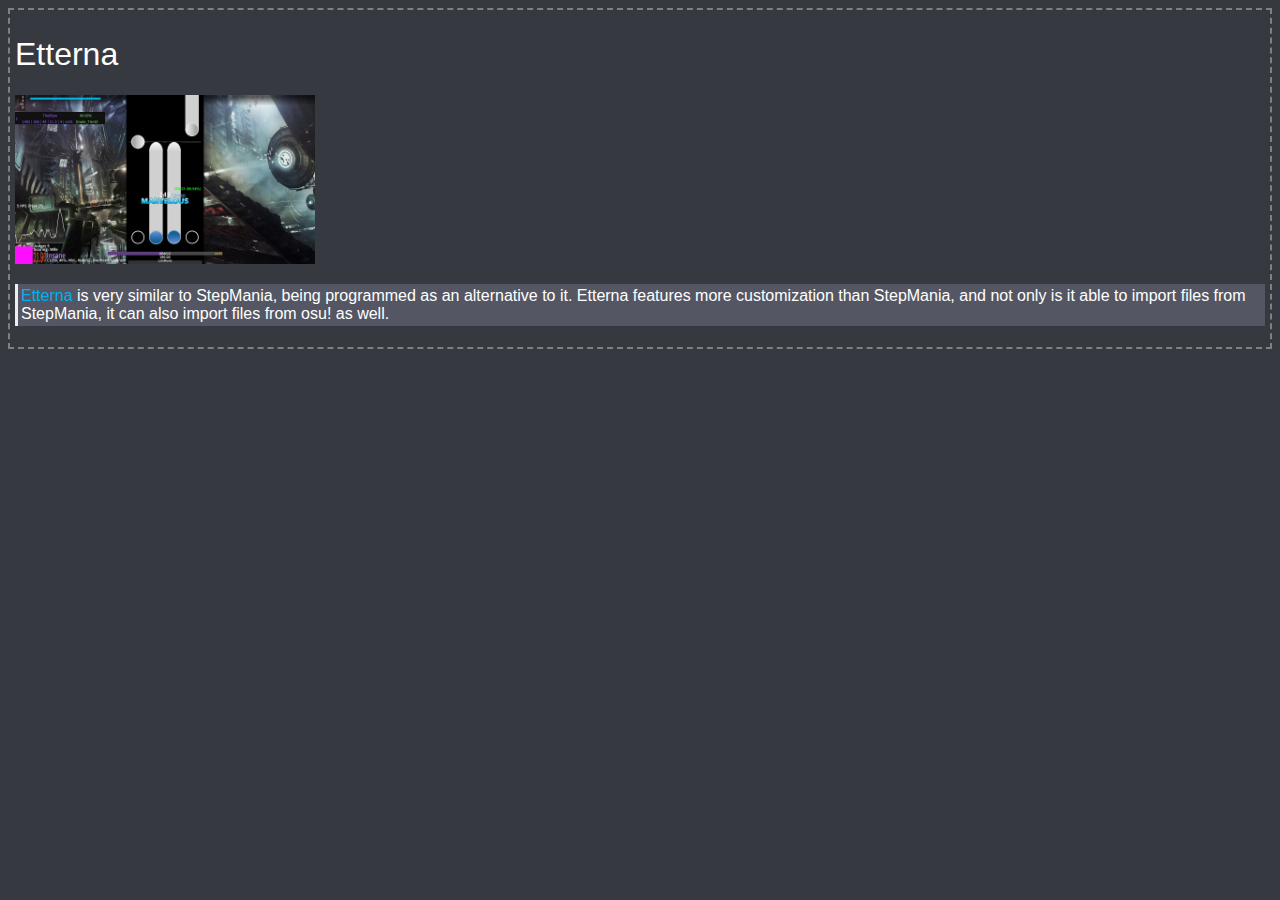
==== etterna.html @ 9778f93d "Add files via upload" ====
<!DOCTYPE HTML>
<html lang="en">
	<head>
		<title>Etterna</title>
		<link href="style.css" rel="stylesheet">
	</head>
	<body>
		<h1>Etterna</h1>
		<img src="subject_files/etterna.jpg" width="300">
		<p class="bordered"><a href="https://etternaonline.com/">Etterna</a> is very similar to StepMania, being programmed as an alternative to it. Etterna features more customization than StepMania, and not only is it able to import files from StepMania, it can also import files from osu! as well.</p>
	</body>
</html>
---- style.css ----
body {
	background-color: rgb(54,57,63);
	color: white;
	border-style: dashed;
	border-width: 2px;
	border-color: gray;
	padding: 5px;
}

h1 {
	font: 2em "heading", sans-serif;
}

h2 {
	font: 1.5em "subheading", sans-serif;
}

ul {
	font: 0.9em "normal", sans-serif;
}

ol {
	font: 1.2em "subsubheading?", sans-serif;
}

p {
	font: 1em "body", sans-serif;
}

div {
	display: flex;
}

.bordered {
	font: 1em "body", sans-serif;
	border-style: none none none solid;
	border-color: #eeeeee;
	background-color: #545763;
	padding: 3px;
}

.centered {
	text-align: center;
}

a {
	text-decoration: none;
	color: rgb(0,176,242);
	padding: 0px;
}

.small-text {
	font: 0.5em "smol", sans-serif;
}

.text-box {
	font: 0.8em "mono", monospace;
	background: black;
	width: 500px;
	display: block;
}
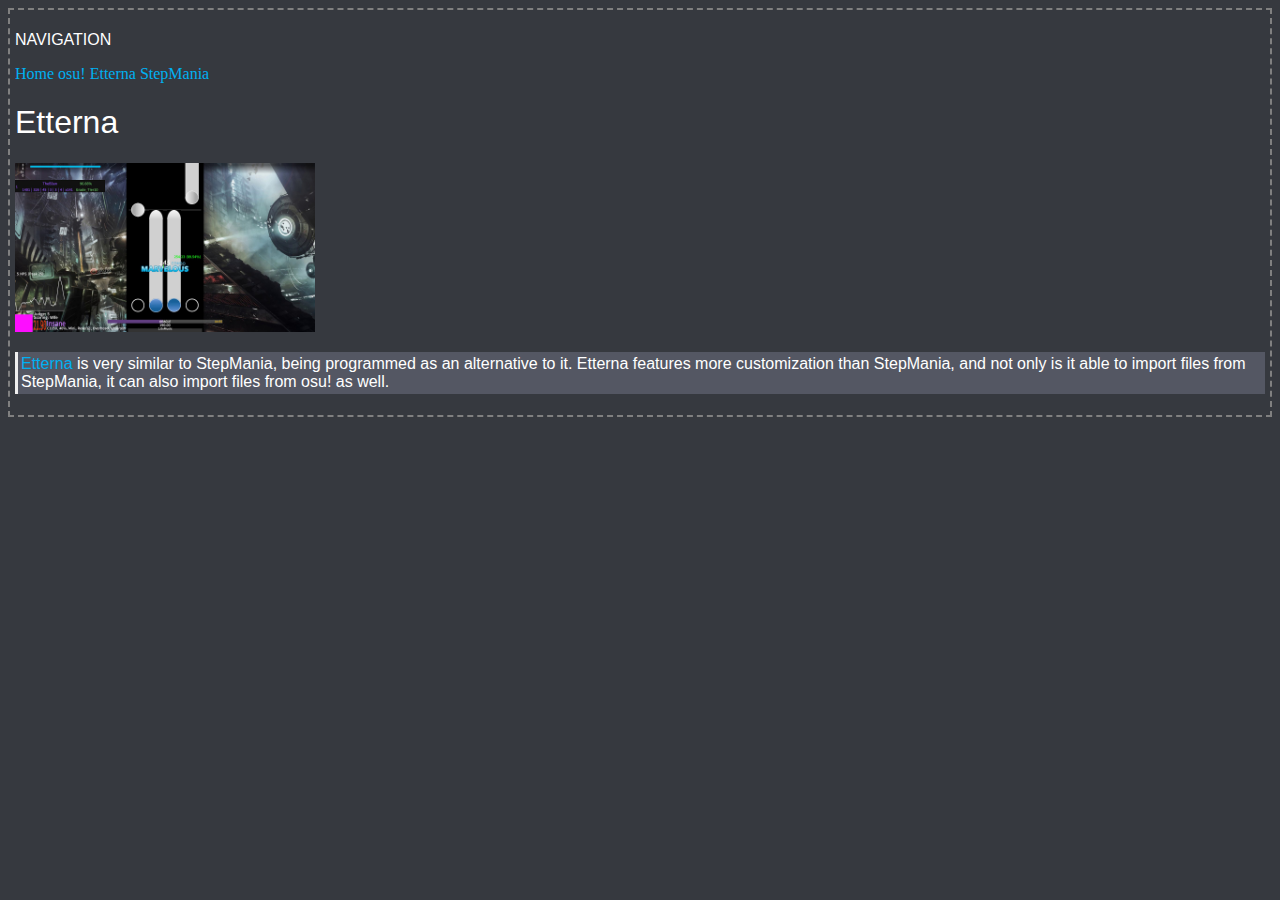
==== commit 4d1783b3: "added nav bar" ====
--- a/etterna.html
+++ b/etterna.html
@@ -5,6 +5,13 @@
 		<link href="style.css" rel="stylesheet">
 	</head>
 	<body>
+		<nav>
+			<p class="navbar">NAVIGATION</p>
+			<a class="navbar" href="site.html">Home</a>
+			<a class="navbar" href="osu.html">osu!</a>
+			<a class="navbar" href="etterna.html">Etterna</a>
+			<a class="navbar" href="stepmania.html">StepMania</a>
+		</nav>
 		<h1>Etterna</h1>
 		<img src="subject_files/etterna.jpg" width="300">
 		<p class="bordered"><a href="https://etternaonline.com/">Etterna</a> is very similar to StepMania, being programmed as an alternative to it. Etterna features more customization than StepMania, and not only is it able to import files from StepMania, it can also import files from osu! as well.</p>
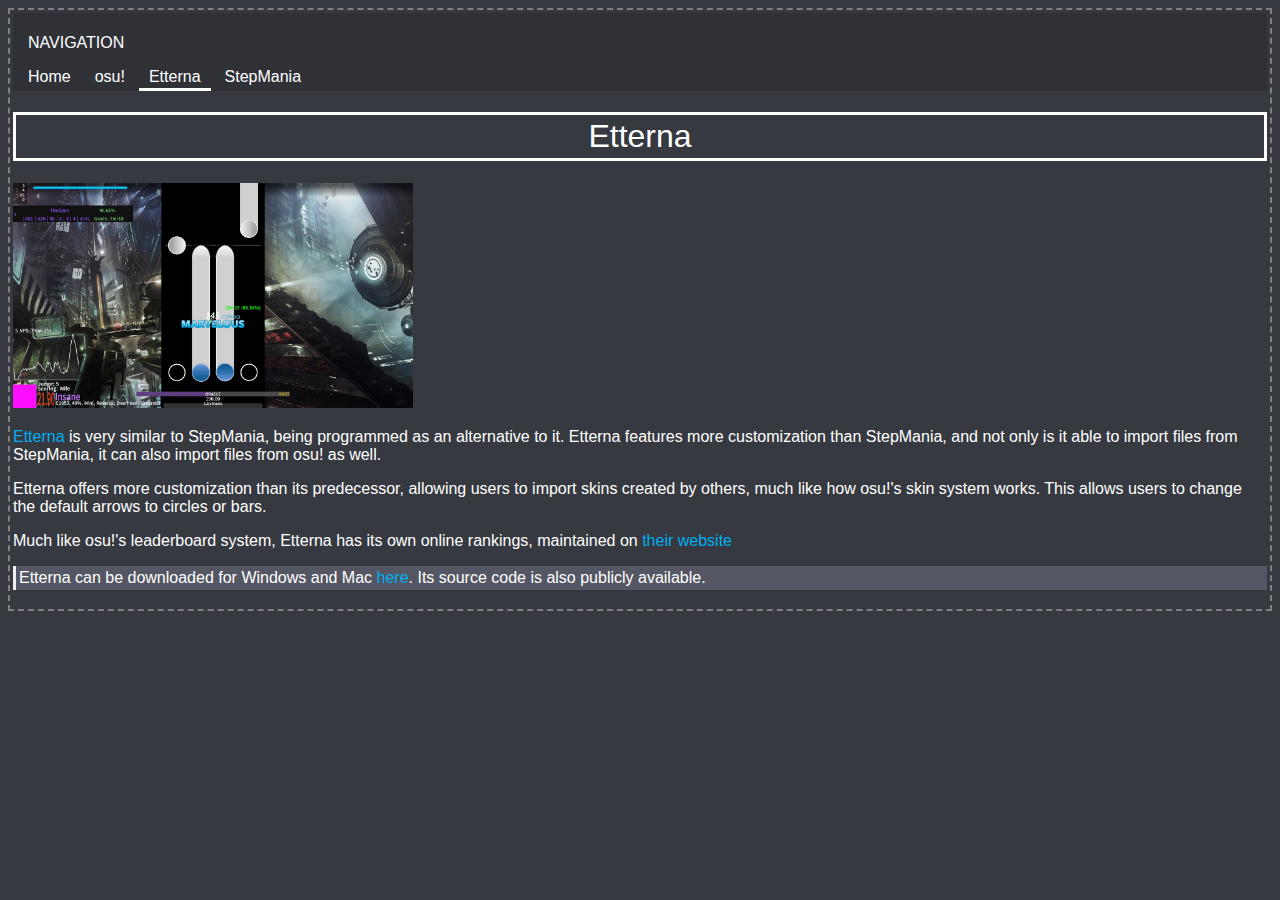
==== commit 3085090e: "final edits" ====
--- a/etterna.html
+++ b/etterna.html
@@ -9,12 +9,14 @@
 			<p class="navbar">NAVIGATION</p>
 			<a class="navbar" href="site.html">Home</a>
 			<a class="navbar" href="osu.html">osu!</a>
-			<a class="navbar" href="etterna.html">Etterna</a>
+			<a class="navselected" href="etterna.html">Etterna</a>
 			<a class="navbar" href="stepmania.html">StepMania</a>
 		</nav>
-		<h1>Etterna</h1>
-		<img src="subject_files/etterna.jpg" width="300">
-		<p class="bordered"><a href="https://etternaonline.com/">Etterna</a> is very similar to StepMania, being programmed as an alternative to it. Etterna features more customization than StepMania, and not only is it able to import files from StepMania, it can also import files from osu! as well.</p>
+		<h1 class="centered">Etterna</h1>
+		<img src="subject_files/etterna.jpg" width="400">
+		<p><a href="https://etternaonline.com/">Etterna</a> is very similar to StepMania, being programmed as an alternative to it. Etterna features more customization than StepMania, and not only is it able to import files from StepMania, it can also import files from osu! as well.</p>
+		<p>Etterna offers more customization than its predecessor, allowing users to import skins created by others, much like how osu!'s skin system works. This allows users to change the default arrows to circles or bars.</p>
+		<p>Much like osu!'s leaderboard system, Etterna has its own online rankings, maintained on <a href="https://etternaonline.com/leaderboard">their website</a></p>
+		<p class="bordered">Etterna can be downloaded for Windows and Mac <a href="https://github.com/etternagame/etterna/releases/">here</a>. Its source code is also publicly available.</p>
 	</body>
 </html>
-
--- a/style.css
+++ b/style.css
@@ -4,11 +4,13 @@
 	border-style: dashed;
 	border-width: 2px;
 	border-color: gray;
-	padding: 5px;
+	padding: 3px;
 }
 
 h1 {
 	font: 2em "heading", sans-serif;
+	padding: 3px;
+	border-style: solid;
 }
 
 h2 {
@@ -50,7 +52,7 @@
 }
 
 .small-text {
-	font: 0.5em "smol", sans-serif;
+	font: 0.5em "small", sans-serif;
 }
 
 .text-box {
@@ -59,3 +61,25 @@
 	width: 500px;
 	display: block;
 }
+
+.navbar {
+	color: white;
+	font: 1em "normal", sans-serif;
+	padding-left: 10px;
+	padding-right: 10px;
+}
+
+nav {
+	background-color: rgb(47, 49, 54);
+	padding: 5px;
+}
+
+.navselected {
+	padding-left: 10px;
+	padding-right: 10px;
+	padding-bottom: 3px;
+	border-style: none none solid none;
+	border-color: white;
+	color: white;
+	font: 1em "normal", sans-serif;
+}
